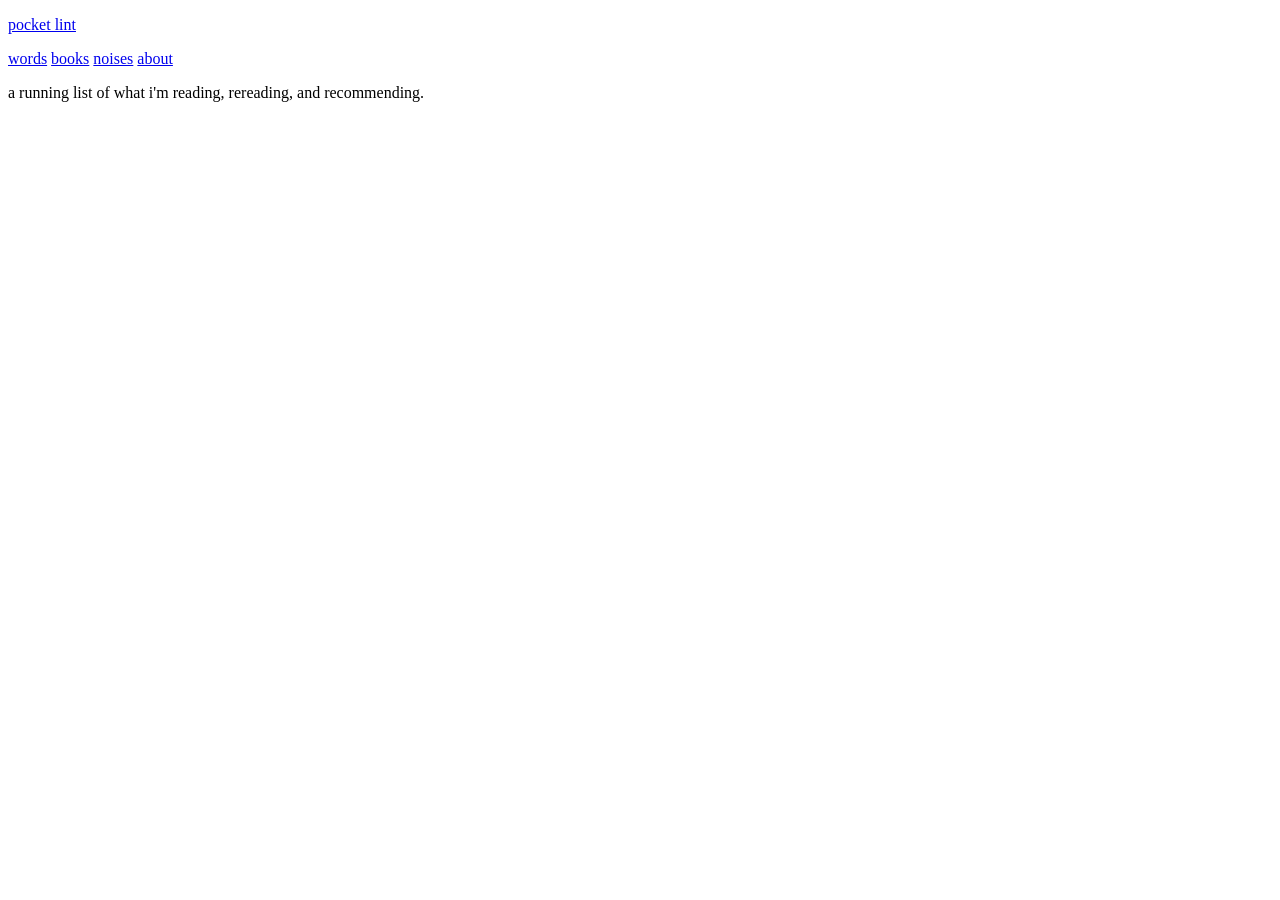
==== books.html @ ac582f0e "Add files via upload" ====
<!DOCTYPE html>
<html lang="en">
<head>
<meta charset="UTF-8">
<meta name="viewport" content="width=device-width, initial-scale=1.0">
<title>pocket lint — books</title>
<link rel="stylesheet" href="css/style.css">
</head>
<body>

  <p class="title"><a href="index.html">pocket lint</a></p>

  <p class="nav-box">
    <a href="index.html">words</a>
    <a href="books.html" class="active">books</a>
    <a href="noises.html">noises</a>
    <a href="about.html">about</a>
  </p>

  <div class="post">
    <p>a running list of what i'm reading, rereading, and recommending.</p>
  </div>

</body>
</html>
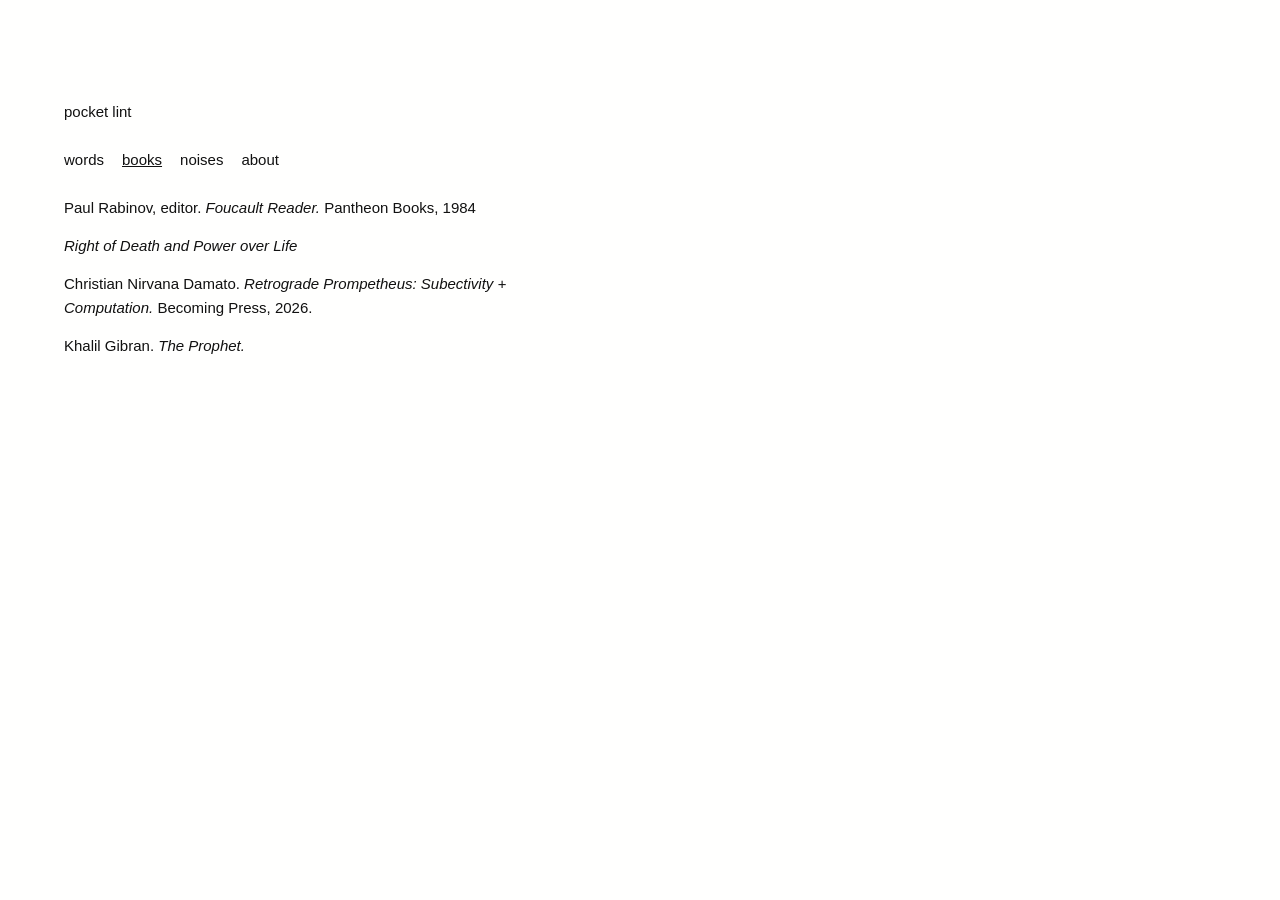
==== commit 599e18db: "Update books.html" ====
--- a/books.html
+++ b/books.html
@@ -18,7 +18,10 @@
   </p>
 
   <div class="post">
-    <p>a running list of what i'm reading, rereading, and recommending.</p>
+    <p>Paul Rabinov, editor. <i>Foucault Reader.</i> Pantheon Books, 1984</p>
+      <p><i>Right of Death and Power over Life</i></p>
+    <p>Christian Nirvana Damato. <i>Retrograde Prompetheus: Subectivity + Computation.</i> Becoming Press, 2026.</p>
+    <p>Khalil Gibran. <i>The Prophet.</i></p>
   </div>
 
 </body>
--- a/css/style.css
+++ b/css/style.css
@@ -0,0 +1,70 @@
+* { box-sizing: border-box; margin: 0; padding: 0; }
+
+body {
+  background: #fffffe;
+  color: #111111;
+  font-family: Arial, Helvetica, "PingFang SC", "Microsoft YaHei", sans-serif;
+  font-weight: 400;
+  font-size: 15px;
+  line-height: 1.6;
+  max-width: 620px;
+  margin: 0;
+  padding: 100px 24px 96px 64px;
+}
+
+.title {
+  font-weight: 400;
+  font-size: 15px;
+}
+
+.title a {
+  color: #111111;
+  text-decoration: none;
+}
+
+.nav-box {
+  margin-top: 24px;
+  font-size: 15px;
+  display: flex;
+  gap: 18px;
+}
+
+.nav-box a {
+  color: #111111;
+  text-decoration: none;
+}
+
+.nav-box a.active {
+  text-decoration: underline;
+}
+
+.post {
+  margin-top: 24px;
+}
+
+.post + .post {
+  margin-top: 48px;
+}
+
+hr {
+  margin: 28px 0;
+  border: none;
+  border-top: 1px solid #ccc;
+}
+
+.post p {
+  margin-bottom: 14px;
+  max-width: 525px;
+  font-weight: 400;
+}
+
+.post p.tags {
+  font-weight: 400;
+}
+
+.post-date {
+  color: #111111;
+  margin-bottom: 16px;
+}
+
+a { color: #111111; }
